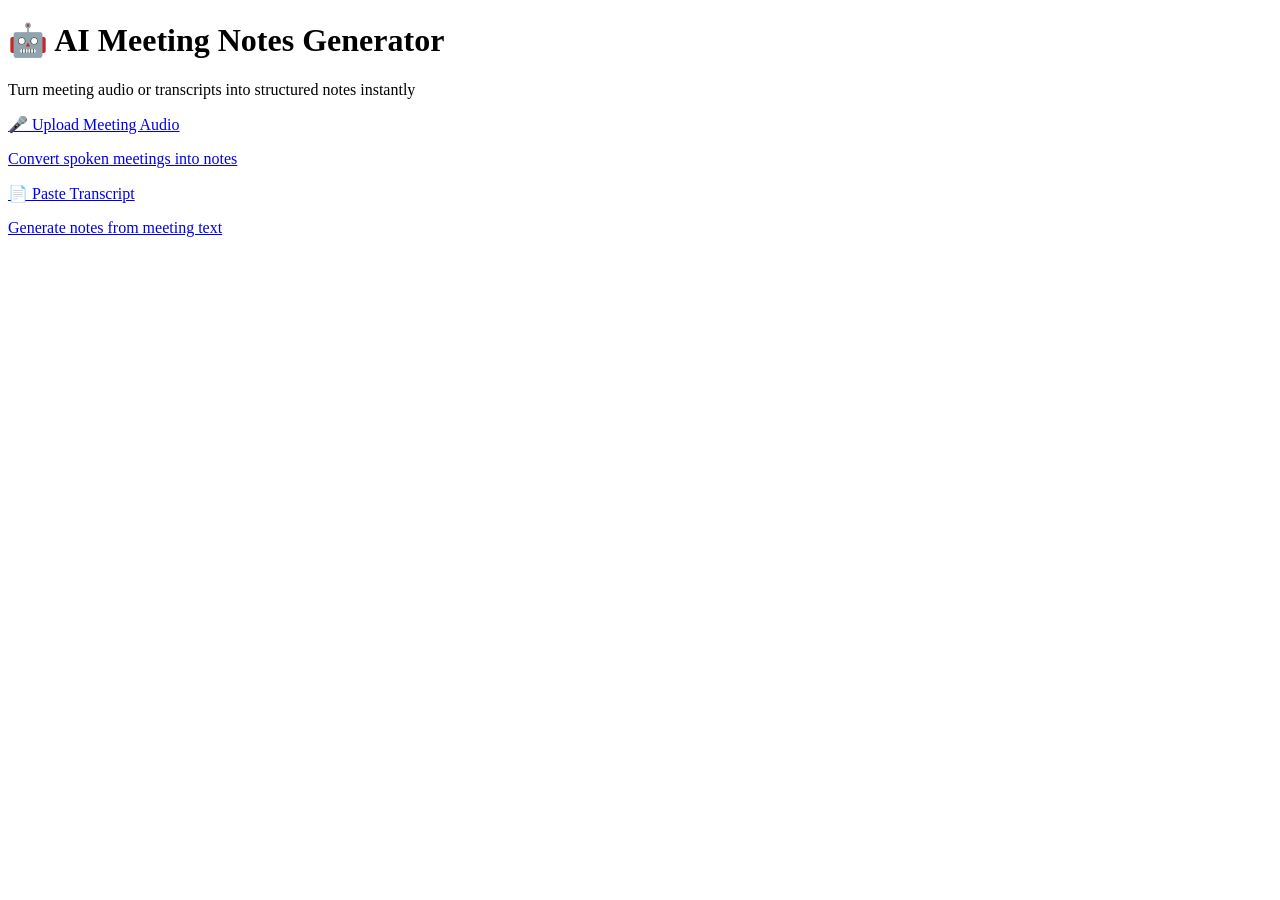
==== frontend/index.html @ 035ddf52 "Initial commit - AI Meeting Notes Generator" ====
<!DOCTYPE html>
<html>
<head>
<title>AI Meeting Notes Generator</title>
<link rel="stylesheet" href="/static/style.css">
</head>

<body>

<div class="hero">

<h1>🤖 AI Meeting Notes Generator</h1>
<p>Turn meeting audio or transcripts into structured notes instantly</p>

<div class="options">

<a href="/static/audio.html" class="card">
🎤 Upload Meeting Audio
<p>Convert spoken meetings into notes</p>
</a>

<a href="/static/transcript.html" class="card">
📄 Paste Transcript
<p>Generate notes from meeting text</p>
</a>

</div>

</div>

</body>
</html>
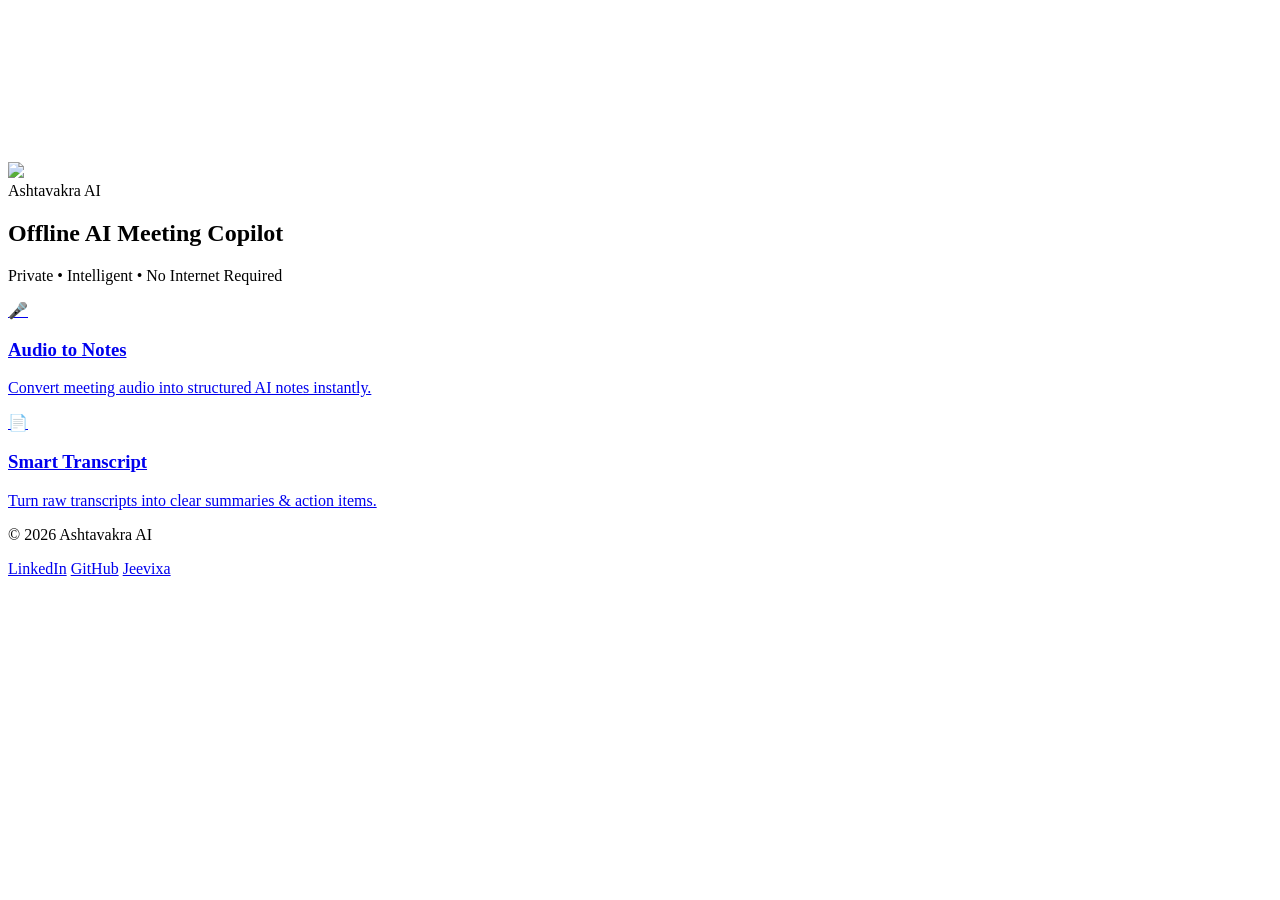
==== commit a205bf27: "Updated README + added screenshots + UI improvements + ask questions feature" ====
--- a/frontend/index.html
+++ b/frontend/index.html
@@ -1,32 +1,76 @@
 <!DOCTYPE html>
 <html>
 <head>
-<title>AI Meeting Notes Generator</title>
-<link rel="stylesheet" href="/static/style.css">
+<title>Ashtavakra AI</title>
+<link rel="stylesheet" href="/static/css/style.css">
+<link rel="icon" href="/static/icons/favicon.ico">
+
+<link rel="apple-touch-icon" href="/static/icons/apple-touch-icon.png">
+
+<link rel="manifest" href="/static/icons/site.webmanifest">
+<meta name="viewport" content="width=device-width, initial-scale=1.0">
 </head>
 
 <body>
+    <canvas id="particles"></canvas>
+    <nav class="navbar">
+        <div class="nav-left">
+            <img src="/static/images/logo.png">
+        </div>
+    
+        <div class="nav-center">
+            <span class="brand-name">Ashtavakra AI</span>
+        </div>
+    
+        <div class="nav-right">
+            <!-- future login/signup -->
+        </div>
+    </nav>
+<section class="hero">
 
-<div class="hero">
+    <!-- 🔥 PYRAMID -->
+    <div class="pyramid-loader">
+        <div class="wrapper">
+          <span class="side side1"></span>
+          <span class="side side2"></span>
+          <span class="side side3"></span>
+          <span class="side side4"></span>
+          <span class="shadow"></span>
+        </div>  
+      </div>
 
-<h1>🤖 AI Meeting Notes Generator</h1>
-<p>Turn meeting audio or transcripts into structured notes instantly</p>
+    <h1>Offline AI Meeting Copilot</h1>
+    <p>Private • Intelligent • No Internet Required</p>
 
-<div class="options">
+    <div class="feature-cards">
 
-<a href="/static/audio.html" class="card">
-🎤 Upload Meeting Audio
-<p>Convert spoken meetings into notes</p>
-</a>
+        <a href="/audio" class="feature-card">
+            <div class="card-icon">🎤</div>
+            <h3>Audio to Notes</h3>
+            <p>Convert meeting audio into structured AI notes instantly.</p>
+        </a>
+    
+        <a href="/transcript" class="feature-card">
+            <div class="card-icon">📄</div>
+            <h3>Smart Transcript</h3>
+            <p>Turn raw transcripts into clear summaries & action items.</p>
+        </a>
+    
+    </div>
 
-<a href="/static/transcript.html" class="card">
-📄 Paste Transcript
-<p>Generate notes from meeting text</p>
-</a>
+</section>
 
-</div>
+<!-- FOOTER -->
+<footer class="footer">
+    <p>© 2026 Ashtavakra AI</p>
 
-</div>
-
+    <div class="links">
+        <a href="#">LinkedIn</a>
+        <a href="#">GitHub</a>
+        <a href="#">Jeevixa</a>
+         
+    </div>
+</footer>
+<script src="/static/js/script.js"></script>
 </body>
 </html>
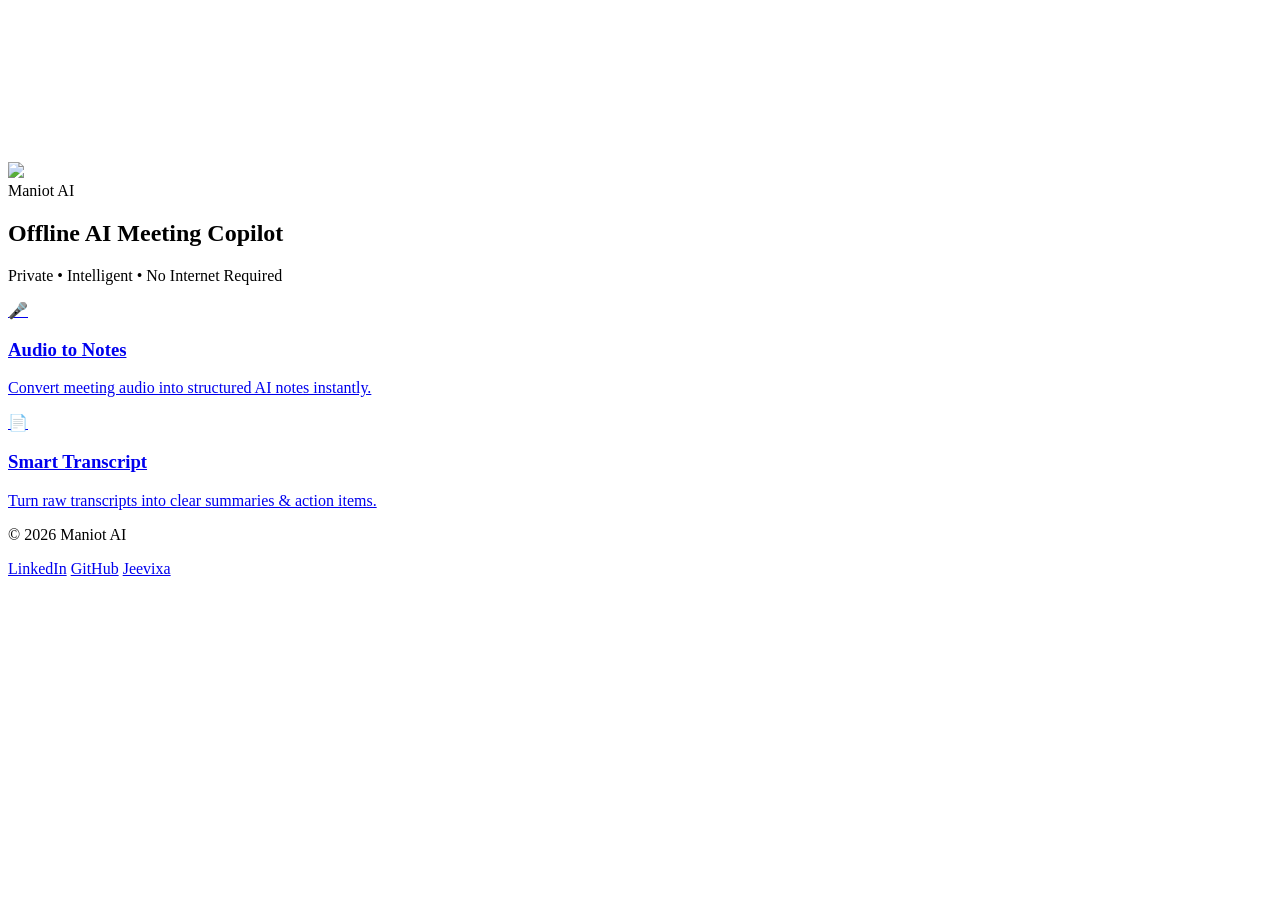
==== commit 1e7ed403: "Updated README + added screenshots + add more fonction + UI improvements + ask questions feature" ====
--- a/frontend/index.html
+++ b/frontend/index.html
@@ -1,7 +1,7 @@
 <!DOCTYPE html>
 <html>
 <head>
-<title>Ashtavakra AI</title>
+<title>Maniot AI</title>
 <link rel="stylesheet" href="/static/css/style.css">
 <link rel="icon" href="/static/icons/favicon.ico">
 
@@ -19,7 +19,7 @@
         </div>
     
         <div class="nav-center">
-            <span class="brand-name">Ashtavakra AI</span>
+            <span class="brand-name">Maniot AI</span>
         </div>
     
         <div class="nav-right">
@@ -62,7 +62,7 @@
 
 <!-- FOOTER -->
 <footer class="footer">
-    <p>© 2026 Ashtavakra AI</p>
+    <p>© 2026 Maniot AI</p>
 
     <div class="links">
         <a href="#">LinkedIn</a>
